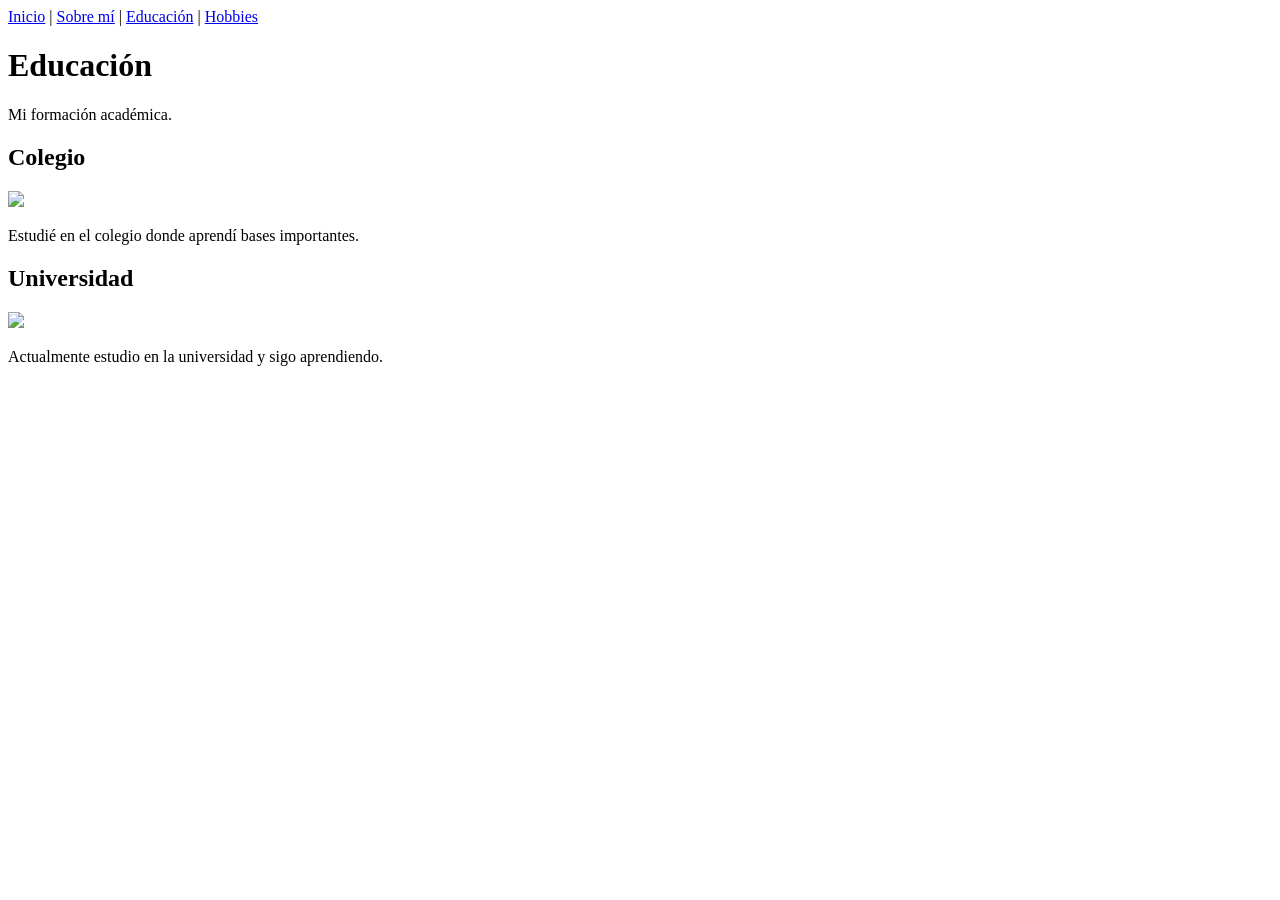
==== educacion.html @ 11ece138 "Commit inicial" ====
<!DOCTYPE html>
<html lang="es">
<head>
    <meta charset="UTF-8">
    <meta name="viewport" content="width=device-width, initial-scale=1.0">
    <title>Educación</title>
</head>

<body>

    <nav>
        <a href="index.html">Inicio</a> |
        <a href="sobre-mi.html">Sobre mí</a> |
        <a href="educacion.html">Educación</a> |
        <a href="hobbies.html">Hobbies</a>
    </nav>

    <h1>Educación</h1>
    <p>Mi formación académica.</p>

    <h2>Colegio</h2>
    <img src="imagenes/colegio.jpg" width="200">
    <p>Estudié en el colegio donde aprendí bases importantes.</p>

    <h2>Universidad</h2>
    <img src="imagenes/universidad.jpg" width="200">
    <p>Actualmente estudio en la universidad y sigo aprendiendo.</p>

</body>
</html>
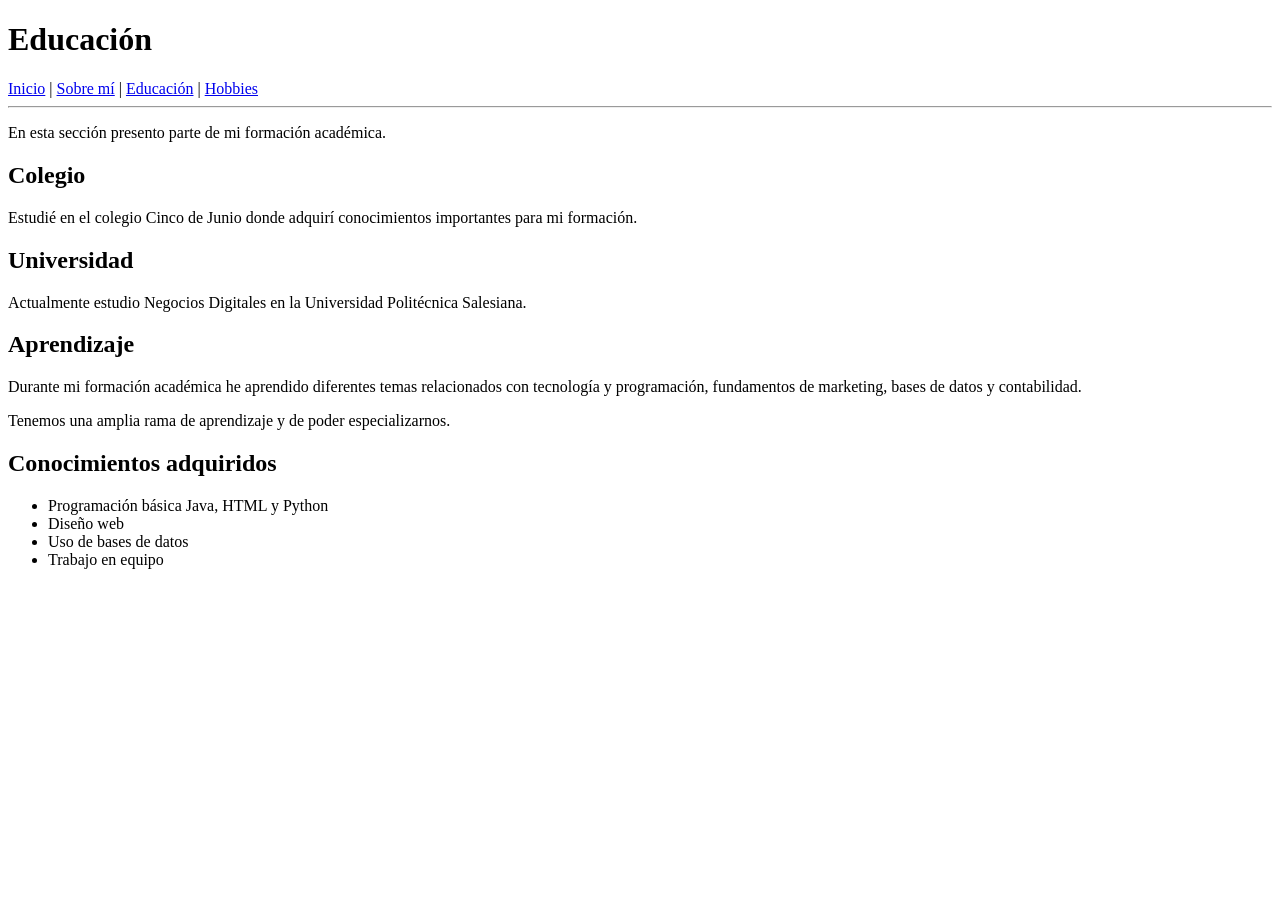
==== commit 74f0d0d5: "Actualice paginas" ====
--- a/educacion.html
+++ b/educacion.html
@@ -1,5 +1,6 @@
 <!DOCTYPE html>
 <html lang="es">
+
 <head>
     <meta charset="UTF-8">
     <meta name="viewport" content="width=device-width, initial-scale=1.0">
@@ -8,6 +9,10 @@
 
 <body>
 
+    <header>
+        <h1>Educación</h1>
+    </header>
+
     <nav>
         <a href="index.html">Inicio</a> |
         <a href="sobre-mi.html">Sobre mí</a> |
@@ -15,16 +20,73 @@
         <a href="hobbies.html">Hobbies</a>
     </nav>
 
-    <h1>Educación</h1>
-    <p>Mi formación académica.</p>
+    <hr>
 
-    <h2>Colegio</h2>
-    <img src="imagenes/colegio.jpg" width="200">
-    <p>Estudié en el colegio donde aprendí bases importantes.</p>
+    <main>
 
-    <h2>Universidad</h2>
-    <img src="imagenes/universidad.jpg" width="200">
-    <p>Actualmente estudio en la universidad y sigo aprendiendo.</p>
+        <section>
+
+            <p>
+                En esta sección presento parte de mi formación académica.
+            </p>
+
+        </section>
+
+        <section>
+
+            <h2>Colegio</h2>
+
+            <p>
+                Estudié en el colegio Cinco de Junio donde adquirí conocimientos
+                importantes para mi formación.
+            </p>
+
+        </section>
+
+        <section>
+
+            <h2>Universidad</h2>
+
+            <p>
+                Actualmente estudio Negocios Digitales
+                en la Universidad Politécnica Salesiana.
+            </p>
+
+        </section>
+
+        <section>
+
+            <h2>Aprendizaje</h2>
+
+            <p>
+                Durante mi formación académica he aprendido
+                diferentes temas relacionados con tecnología
+                y programación, fundamentos de marketing, bases de datos
+                y contabilidad.
+            </p>
+
+            <p>
+                Tenemos una amplia rama de aprendizaje y de poder
+                especializarnos.
+            </p>
+
+        </section>
+
+        <section>
+
+            <h2>Conocimientos adquiridos</h2>
+
+            <ul>
+                <li>Programación básica Java, HTML y Python</li>
+                <li>Diseño web</li>
+                <li>Uso de bases de datos</li>
+                <li>Trabajo en equipo</li>
+            </ul>
+
+        </section>
+
+    </main>
 
 </body>
-</html>
+
+</html>
